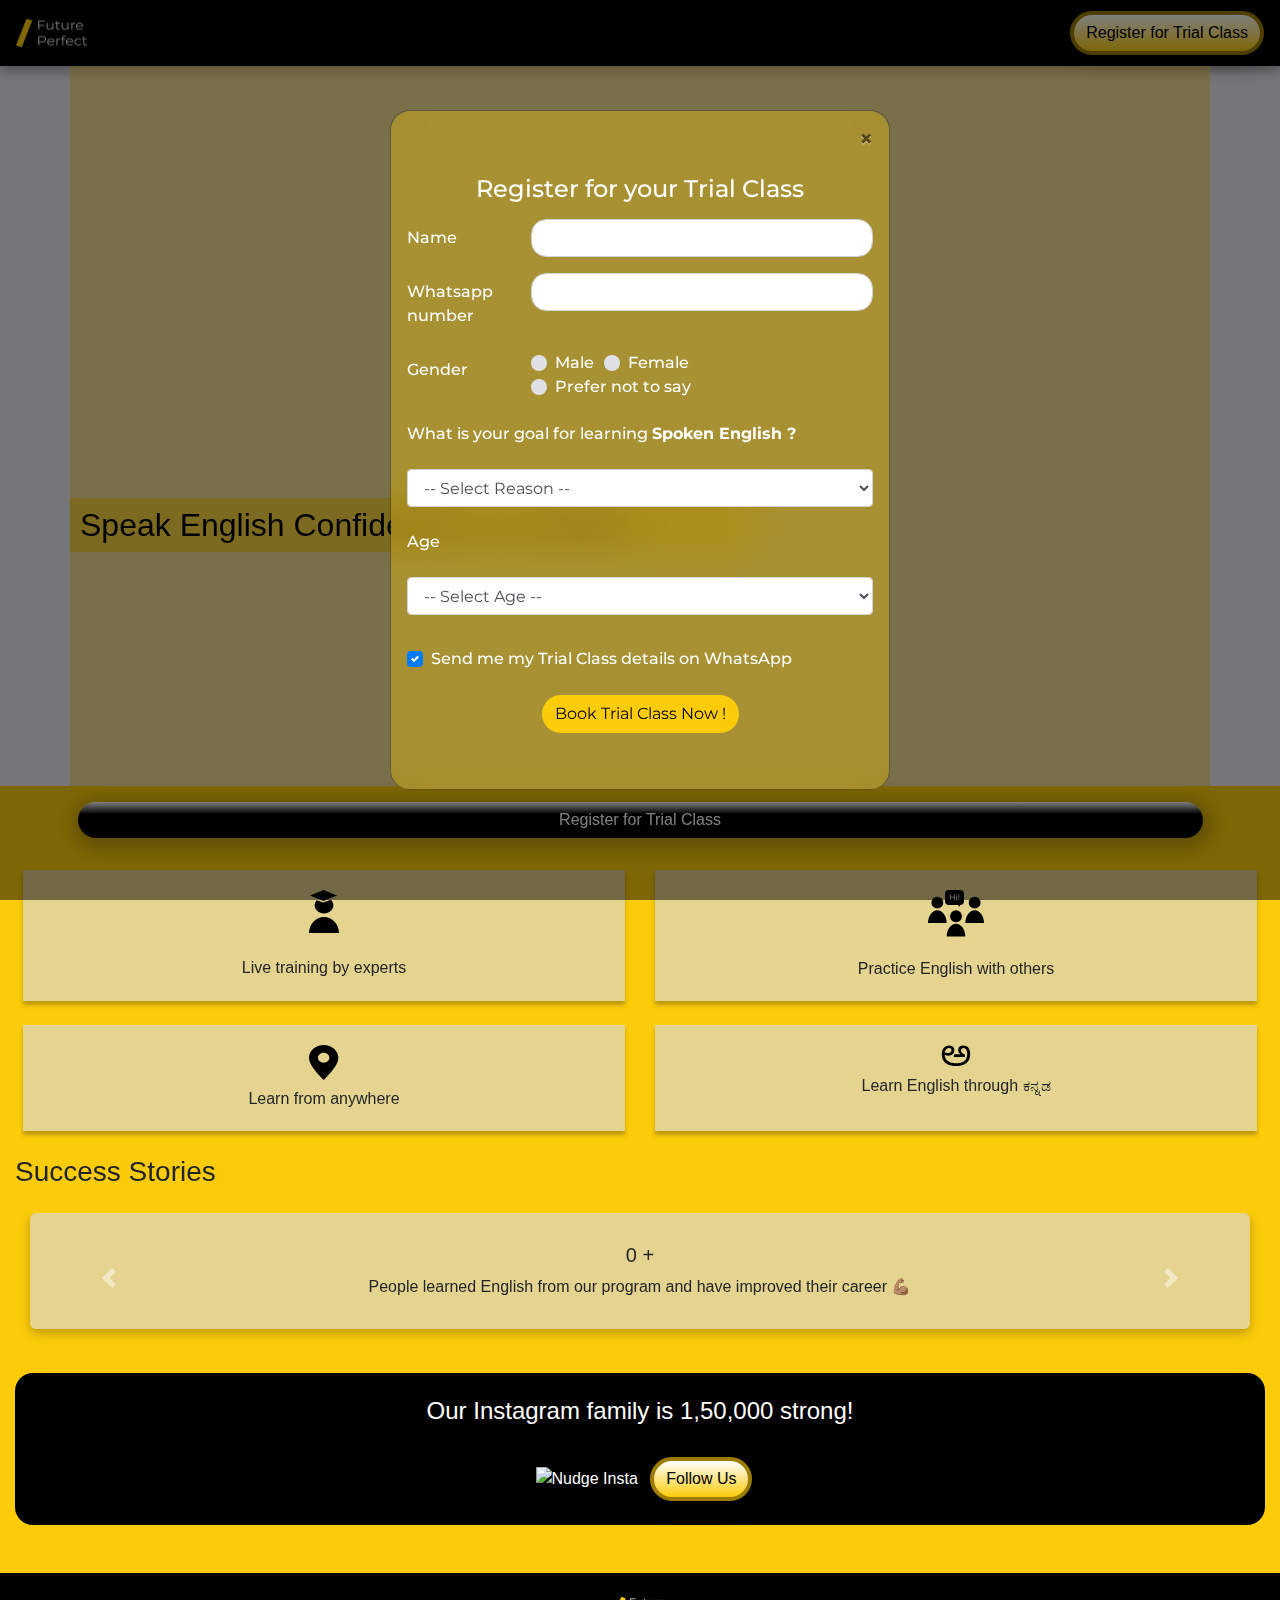
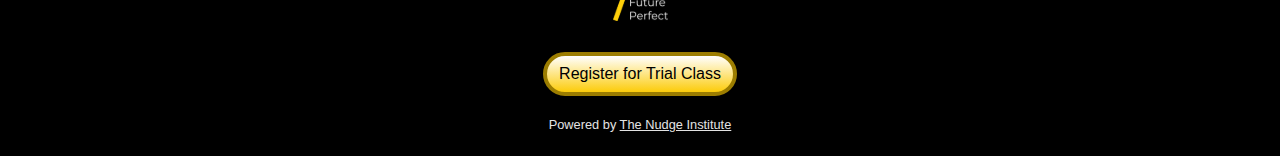
==== kannada-landingpage.html @ 13ffd1df "popuponwebsiteload" ====
<!DOCTYPE html>
<html lang="en">

<head>
    <meta charset="UTF-8">
    <meta http-equiv="X-UA-Compatible" content="IE=edge">
    <meta name="viewport" content="width=device-width, initial-scale=1">
    <meta name="description" content="The Nudge - Future Project">
    <meta name="title" property="og:title" content="The Nudge - Future Project">
    <meta name="image" property="og:image" content="The Nudge - Future Project">
    <meta name="description" property="og:description" content="The Nudge: Upload File">
    <link href='' rel='shortcut icon' type='image/x-icon' />
    <title>The Nudge - Future Project</title>
    <link rel="stylesheet" href="https://cdn.jsdelivr.net/npm/bootstrap@4.1.3/dist/css/bootstrap.min.css">
    <link rel="preconnect" href="https://fonts.googleapis.com">
    <link rel="preconnect" href="https://fonts.gstatic.com" crossorigin>
    <link href="https://fonts.googleapis.com/css2?family=Montserrat&display=swap" rel="stylesheet">
    <script src="https://code.jquery.com/jquery-3.5.1.min.js" crossorigin="anonymous"></script>
    <script src="https://cdn.jsdelivr.net/npm/popper.js@1.12.9/dist/umd/popper.min.js"
        integrity="sha384-ApNbgh9B+Y1QKtv3Rn7W3mgPxhU9K/ScQsAP7hUibX39j7fakFPskvXusvfa0b4Q"
        crossorigin="anonymous"></script>
    <script src="https://cdn.jsdelivr.net/npm/bootstrap@4.0.0/dist/js/bootstrap.min.js"
        integrity="sha384-JZR6Spejh4U02d8jOt6vLEHfe/JQGiRRSQQxSfFWpi1MquVdAyjUar5+76PVCmYl"
        crossorigin="anonymous"></script>
    <script src="https://cdn.jsdelivr.net/npm/gsheetsts@0.3.82/index.min.js"></script>
    <link rel="stylesheet" href="index.css">
    <script>
        function hidebutton(){
            document.getElementById('insta').innerHTML= "<a href='https://www.instagram.com/jobcoach_ka/''> Follow Us </a>";
        }
    </script>
</head>

<body>
    <nav class="navbar navbar-light ">
        <svg width="71" height="50px" viewBox="0 0 60 24" fill="none" xmlns="http://www.w3.org/2000/svg"
            xmlns:xlink="http://www.w3.org/1999/xlink">
            <rect width="60" height="24" fill="url(#pattern0)" />
            <defs>
                <pattern id="pattern0" patternContentUnits="objectBoundingBox" width="1" height="1">
                    <use xlink:href="#image0_198_105" transform="matrix(0.000978394 0 0 0.00224215 -0.000937627 0)" />
                </pattern>
                <image id="image0_198_105" width="1024" height="446"
                    xlink:href="[data-uri]"
                >
            </defs>
        </svg>
        <button id="first-button" type="button" class="btn btn-primary" data-toggle="modal" data-target="#freeClassModal"> Register for Trial Class
        </button>
    </nav>
    <div class="jumbotron jumbotron-fluid p-0 mb-3">
        <div class="container p-0">
            <div id="carouselExampleSlidesOnly" class="carousel slide-fade" data-ride="carousel">
                <div class="carousel-inner">
                    <div class="carousel-item hero-item active carousel-item-1">
                        <div>
                            <p class="h2 my-2">Speak English Confidently in 2 months</p>
                        </div>
                    </div>
                    <div class="carousel-item hero-item carousel-item-5">
                        <div>
                            <p class="h2 my-2">Training done by Experts - Join Us!</p>
                        </div>
                    </div>
                </div>
            </div>
        </div>
    </div>
    <div class="container-fluid pb-5">
        <div class="row">
            <div class="col-12 d-flex justify-content-center">
                <button type="button" class="btn btn-black" data-toggle="modal" data-target="#freeClassModal"> Register for Trial Class
                </button>
            </div>
        </div>
        <!-- Feature Cards -->
        <div class="row mt-2 px-2">
            <div class="col-6 pt-4 text-center ">
                <div class="feature-cards">
                    <svg xmlns="http://www.w3.org/2000/svg" width="30" height="59" viewBox="0 0 30 59" fill="none">
                        <path
                            d="M30 43C30 38.7565 28.4196 34.6869 25.6066 31.6863C22.7936 28.6857 18.9782 27 15 27C11.0218 27 7.20645 28.6857 4.3934 31.6863C1.58035 34.6869 6.00699e-07 38.7565 0 43L15 43H30Z"
                            fill="black" />
                        <path fill-rule="evenodd" clip-rule="evenodd"
                            d="M7.75269 10.1271C6.39714 11.5303 5.58203 13.3333 5.58203 15.3002C5.58203 19.7737 9.79888 23.4002 15.0006 23.4002C20.2024 23.4002 24.4192 19.7737 24.4192 15.3002C24.4192 13.1511 23.4461 11.1975 21.858 9.74756L14.3027 12.6002L7.75269 10.1271Z"
                            fill="black" />
                        <path d="M14.5 0L28 5.5L14.5 11L1 5.5L14.5 0Z" fill="black" />
                    </svg>
                    <p class="mb-0"> Live training by experts</p>
                </div>
            </div>
            <div class="col-6 pt-4 text-center ">
                <div class="feature-cards">
                    <svg width="56" height="60" viewBox="0 0 56 60" fill="none" xmlns="http://www.w3.org/2000/svg">
                        <path
                            d="M37.3337 46.5758C37.3337 43.2003 36.3503 39.9631 34.6 37.5762C32.8496 35.1894 30.4757 33.8485 28.0003 33.8485C25.525 33.8485 23.151 35.1894 21.4007 37.5762C19.6503 39.9631 18.667 43.2003 18.667 46.5758L28.0003 46.5758H37.3337Z"
                            fill="black" />
                        <path
                            d="M55.9997 33C55.9997 29.6245 55.0163 26.3873 53.266 24.0004C51.5157 21.6136 49.1417 20.2727 46.6663 20.2727C44.191 20.2727 41.817 21.6136 40.0667 24.0004C38.3163 26.3873 37.333 29.6245 37.333 33L46.6663 33H55.9997Z"
                            fill="black" />
                        <path
                            d="M18.6667 33C18.6667 29.6245 17.6833 26.3873 15.933 24.0004C14.1827 21.6136 11.8087 20.2727 9.33333 20.2727C6.85798 20.2727 4.48401 21.6136 2.73367 24.0004C0.983331 26.3873 3.73768e-07 29.6245 0 33L9.33333 33H18.6667Z"
                            fill="black" />
                        <circle cx="27.9999" cy="26.2121" r="5.93939" fill="black" />
                        <circle cx="46.6669" cy="12.6364" r="5.93939" fill="black" />
                        <circle cx="9.33295" cy="12.6364" r="5.93939" fill="black" />
                        <rect x="17" width="19" height="15" rx="4" fill="black" />
                        <path
                            d="M32.0246 15.8585C31.7366 16.6425 30.6277 16.6425 30.3397 15.8585C30.1245 15.2727 30.558 14.6515 31.1821 14.6515C31.8062 14.6515 32.2398 15.2727 32.0246 15.8585Z"
                            fill="black" />
                        <path
                            d="M25.9144 4.4H26.7144V10H25.9144V4.4ZM22.6984 10H21.8984V4.4H22.6984V10ZM25.9864 7.504H22.6184V6.808H25.9864V7.504ZM28.2866 10V5.76H29.0546V10H28.2866ZM28.6706 4.944C28.5213 4.944 28.3959 4.896 28.2946 4.8C28.1986 4.704 28.1506 4.58667 28.1506 4.448C28.1506 4.304 28.1986 4.184 28.2946 4.088C28.3959 3.992 28.5213 3.944 28.6706 3.944C28.8199 3.944 28.9426 3.992 29.0386 4.088C29.1399 4.17867 29.1906 4.29333 29.1906 4.432C29.1906 4.576 29.1426 4.69867 29.0466 4.8C28.9506 4.896 28.8253 4.944 28.6706 4.944ZM30.569 8.232L30.425 4.4H31.329L31.177 8.232H30.569ZM30.881 10.048C30.7316 10.048 30.6063 9.99733 30.505 9.896C30.4036 9.79467 30.353 9.67467 30.353 9.536C30.353 9.38667 30.4036 9.264 30.505 9.168C30.6063 9.072 30.7316 9.024 30.881 9.024C31.0303 9.024 31.153 9.072 31.249 9.168C31.345 9.264 31.393 9.38667 31.393 9.536C31.393 9.67467 31.345 9.79467 31.249 9.896C31.153 9.99733 31.0303 10.048 30.881 10.048Z"
                            fill="white" />
                    </svg>
                    <p class="mb-0">Practice English with others</p>
                </div>
            </div>
            <div class="col-6 pt-4 text-center ">
                <div class="feature-cards">
                    <svg width="30" height="35" viewBox="0 0 30 35" fill="none" xmlns="http://www.w3.org/2000/svg">
                        <path fill-rule="evenodd" clip-rule="evenodd"
                            d="M14.6771 35C7.62062 27.9435 -0.000347137 19.8453 -0.000347137 12.7846C-0.000347137 5.72386 6.57096 0 14.6771 0C22.7832 0 29.3545 5.72386 29.3545 12.7846C29.3545 19.8453 21.169 28.5081 14.6771 35ZM14.6773 7.82729C11.5341 7.82729 8.98605 10.0467 8.98605 12.7846C8.98605 15.5224 11.5341 17.7419 14.6773 17.7419C17.8205 17.7419 20.3685 15.5224 20.3685 12.7846C20.3685 10.0467 17.8205 7.82729 14.6773 7.82729Z"
                            fill="black" />
                    </svg>
                    <p class="mb-0 px-2">Learn from anywhere</p>
                </div>
            </div>
            <div class="col-6 pt-4 text-center ">
                <div class="feature-cards">
                    <svg width="30" height="22" viewBox="0 0 30 22" fill="none" xmlns="http://www.w3.org/2000/svg">
                        <path
                            d="M14.6169 18.168C17.2329 18.168 19.3929 17.844 21.0969 17.196C22.8249 16.548 24.1089 15.54 24.9489 14.172C25.8129 12.78 26.2449 11.004 26.2449 8.844C26.2449 7.764 26.1009 6.792 25.8129 5.928C25.5249 5.04 25.0929 4.344 24.5169 3.84C23.9409 3.312 23.2089 3.048 22.3209 3.048C21.7689 3.048 21.2409 3.252 20.7369 3.66C20.2569 4.044 20.0169 4.68 20.0169 5.568C20.0169 6.168 20.1849 6.72 20.5209 7.224C20.8569 7.704 21.3129 8.136 21.8889 8.52C22.4889 8.88 23.1609 9.18 23.9049 9.42V11.976H12.8889V9.24H19.3329C18.9009 8.88 18.5289 8.484 18.2169 8.052C17.9049 7.62 17.6529 7.152 17.4609 6.648C17.2929 6.12 17.2089 5.532 17.2089 4.884C17.2089 4.14 17.3889 3.432 17.7489 2.76C18.1329 2.064 18.6969 1.5 19.4409 1.068C20.2089 0.611999 21.1569 0.383999 22.2849 0.383999C23.7489 0.383999 24.9969 0.743999 26.0289 1.464C27.0609 2.184 27.8409 3.18 28.3689 4.452C28.9209 5.7 29.1969 7.14 29.1969 8.772C29.1969 11.652 28.6209 14.004 27.4689 15.828C26.3169 17.628 24.6489 18.96 22.4649 19.824C20.3049 20.664 17.7129 21.084 14.6889 21.084C11.6169 21.084 9.04894 20.592 6.98494 19.608C4.92094 18.6 3.37294 17.22 2.34094 15.468C1.30894 13.716 0.792938 11.712 0.792938 9.456C0.792938 7.512 1.11694 5.868 1.76494 4.524C2.41294 3.18 3.28894 2.16 4.39294 1.464C5.52094 0.743999 6.78094 0.383999 8.17294 0.383999C9.22894 0.383999 10.1409 0.575999 10.9089 0.959998C11.6769 1.344 12.2649 1.896 12.6729 2.616C13.1049 3.336 13.3209 4.2 13.3209 5.208C13.3209 6.24 13.0809 7.164 12.6009 7.98C12.1449 8.796 11.4489 9.444 10.5129 9.924C9.60094 10.404 8.46094 10.644 7.09294 10.644C6.22894 10.644 5.44894 10.512 4.75294 10.248C4.05694 9.984 3.45694 9.66 2.95294 9.276C2.47294 8.892 2.06494 8.508 1.72894 8.124L2.59294 5.748C2.80894 6.036 3.10894 6.372 3.49294 6.756C3.87694 7.116 4.34494 7.44 4.89694 7.728C5.47294 7.992 6.13294 8.124 6.87694 8.124C8.14894 8.124 9.07294 7.86 9.64894 7.332C10.2249 6.804 10.5129 6.132 10.5129 5.316C10.5129 4.548 10.2969 3.96 9.86494 3.552C9.43294 3.12 8.86894 2.904 8.17294 2.904C6.75694 2.904 5.65294 3.468 4.86094 4.596C4.06894 5.7 3.67294 7.272 3.67294 9.312V9.456C3.67294 10.56 3.87694 11.64 4.28494 12.696C4.69294 13.728 5.32894 14.664 6.19294 15.504C7.05694 16.32 8.18494 16.968 9.57694 17.448C10.9689 17.928 12.6489 18.168 14.6169 18.168Z"
                            fill="black" />
                    </svg>
                    <p class="mb-0">Learn English through ಕನ್ನಡ</p>
                </div>
            </div>
        </div>

        <!-- Success Stories -->
        <div class="row mt-2">
            <div class="col-12">
                <p class="h3 mt-3">Success Stories</p>
            </div>
            <div class="col-12 mt-3" id="success-col">
                <div id="SuccessStoriesSlider" class="carousel slide" data-ride="carousel">
                    <div class="carousel-inner">
                        <div class="carousel-item active" data-interval="10000">
                            <div class="success-cards">
                                <p class="h5 text-center"> <span id="counter">0</span> +</p>
                                <p class="text-center mb-0">People learned English from our program and have improved
                                    their career 💪🏽</p>
                            </div>
                        </div>
                        <div class="carousel-item">
                            <div class="success-cards text-center">
                                <img class="mb-2"
                                    src="https://res.cloudinary.com/dvs9uoak0/image/upload/v1693069858/the-nudge/Speak_confidently_dcnsgo.png"
                                    alt="speak confidently">
                                <p class="text-center mb-0">Our students clear job interviews easily</p>
                            </div>
                        </div>
                        <div class="carousel-item">
                            <div class="success-cards text-center">
                                <img src="https://res.cloudinary.com/dvs9uoak0/image/upload/v1693069858/the-nudge/Jobs_zbeigh.png"
                                    alt="jobs" class="mb-2">
                                <p class="text-center mb-0">Our students improve their confidence in Spoken English within 2 months </p>
                            </div>
                        </div>
                    </div>
                    <a class="carousel-control-prev" href="#SuccessStoriesSlider" role="button" data-slide="prev">
                        <span class="carousel-control-prev-icon" aria-hidden="true"></span>
                        <span class="sr-only">Previous</span>
                    </a>
                    <a class="carousel-control-next" href="#SuccessStoriesSlider" role="button" data-slide="next">
                        <span class="carousel-control-next-icon" aria-hidden="true"></span>
                        <span class="sr-only">Next</span>
                    </a>
                </div>
            </div>
        </div>

        <!-- Instagram -->
        <div class="row">
            <div class="col-12">
                <div class="insta-section text-center py-2 pt-4 px-2">
                    <p class="h4">Our Instagram family is 1,50,000 strong!</p>
                    <img class="px-2 mt-2"
                        src="https://res.cloudinary.com/dvs9uoak0/image/upload/v1693071284/the-nudge/nudge-insta_bdxnoo.png"
                        alt="Nudge Insta" width="100%">
                    <button id="insta" type="button" class="btn btn-primary mt-4 my-3" style="visibility: show;" data-toggle="modal" data-target="#freeClassModal" onclick="hidebutton()">Follow Us</button>
                </div>
            </div>
        </div>

        <div class="modal fade" id="freeClassModal" tabindex="-1" role="dialog" aria-labelledby="freeClassModal"
            aria-hidden="true">
            <div class="modal-dialog modal-dialog-centered" role="document">
                <div class="modal-content">

                    <div class="modal-body pb-0">
                        <button type="button" class="close" data-dismiss="modal" aria-label="Close">
                            <span aria-hidden="true">&times;</span>
                        </button>
                        <form>

                            <div class="step-1">
                                <p class="h4 mt-5 text-center">Register for your Trial Class</p>
                                <div class="form-group row mt-3">
                                    <label for="inputName" class="col-3 col-form-label">Name</label>
                                    <div class="col-9">
                                        <input type="text" class="form-control" id="inputName">
                                        <div id="inputNameFeedback" class="invalid-feedback">
                                            Please type your name
                                        </div>
                                    </div>
                                </div>
                                <div class="form-group row">
                                    <label for="inputPhone" class="col-3 col-form-label">Whatsapp number</label>
                                    <div class="col-9">
                                        <input type="number" class="form-control" id="inputPhone">
                                        <div id="inputPhoneFeedback" class="invalid-feedback">
                                            Please provide a valid Phone Number.
                                        </div>
                                    </div>
                                </div>

                                <div class="form-group row ">
                                    <label for="inputGender" class="col-3 col-form-label">Gender</label>
                                    <div class="col-9">
                                        <div class="custom-control-inline">
                                            <div class="custom-control custom-radio">
                                                <input type="radio" id="inputGenderMale" name="gender" value="male" class="custom-control-input">
                                                <label class="custom-control-label" for="inputGenderMale">Male</label>
                                            </div>
                                            <div class="custom-control custom-radio">
                                                <input type="radio" id="inputGenderFemale" name="gender" value="female" class="custom-control-input">
                                                <label class="custom-control-label" for="inputGenderFemale">Female</label>
                                            </div>
                                        </div>
                                        <div class="custom-control custom-radio">
                                            <input type="radio" id="inputGenderDoesNotPreferToSay" name="gender" value="doesNotPreferToSay" class="custom-control-input">
                                            <label class="custom-control-label" for="inputGenderDoesNotPreferToSay">Prefer not to say</label>
                                        </div>
                                        <div id="inputGenderFeedback" style="display: none;" class="invalid-feedback">
                                            Please select your gender
                                        </div>
                                    </div>
                                    
                                </div>    

                                <div class="form-group row">
                                    <label for="inputReason" class="col-12 col-form-label">What is your goal for learning <b>Spoken  English ?</b></label>
                                </div>

                                <div class="form-group row">
                                    <div class="col-12">
                                      <select id="inputReason" class="form-control">
                                        <option value="" selected>-- Select Reason --</option>
                                        <option value="TeachMyChildren">Teach my children</option>
                                        <option value="CrackMyInterview">Crack my interview</option>
                                        <option value="SpeakInCollege">Speak in College</option>
                                        <option value="FeelMoreConfident">Feel More Confident</option>
                                        <option value="SpeakInOffice">Speak In office</option>
                                      </select>
                                    </div>
                                    <div id="inputReasonFeedback" style="display: none;" class="invalid-feedback px-3">
                                        Please select a valid reason
                                    </div>
                                </div>                                  
                                

                                <div class="form-group row">
                                    <label for="inputReason" class="col-12 col-form-label">Age </label>
                                </div>


                                <div class="form-group row">
                                    <div class="col-12">
                                      <select id="inputAge" class="form-control">
                                        <option value="" selected>-- Select Age --</option>
                                        <option value="under18">&lt;18</option>
                                        <option value="18To25">18-25</option>
                                        <option value="26To35">26-35</option>
                                        <option value="over35">&gt;35</option>
                                      </select>
                                    </div>
                                    <div id="inputAgeFeedback" style="display: none;" class="invalid-feedback px-3">
                                        Please select a valid Age Group
                                    </div>
                                </div>

                                <div class="form-group row">
                                    <div class="col-12 mt-3">
                                        <div class="custom-control custom-checkbox">
                                            <input type="checkbox" class="custom-control-input" id="customWhatsappCheck" checked>
                                            <label class="custom-control-label" for="customWhatsappCheck">Send me my Trial Class details on WhatsApp</label>
                                            <div id="inputWhatsappFeedback" class="invalid-feedback">
                                                Please check this to continue
                                            </div>
                                        </div>
                                    </div>

                                    <div class="col-12 text-center">
                                        <button type="button" class="btn btn-yellow mt-4 my-3 gotoStep2"> Book Trial Class Now ! </button>
                                    </div>
                                </div>

                            </div>
                        </form>

                        <div class="step-2" style="display: none;">
                            <p class="h4 mt-5 text-center">
                                Choose your day for the 
                            <span class="yellow-text">Trial Class</span>
                        </p>

                            <div class="btn-group d-block text-center slotsDiv" data-toggle="buttons">
                                <p class="text-center"></p>
                                <div class="loader text-center m-auto"></div>
                                <p class="text-center mt-2">Loading Available Slots</p>
                            </div>
                            <div class="row">
                                <div class="col-12 text-center">
                                    <p class="text-center mt-2 mb-1" id="selectSlotError" style="display:none;">*Select a slot to proceed</p>
                                    <button class="btn btn-yellow gotoStep3  mt-3">
                                        Submit
                                    </button>
                                </div>
                            </div>

                        </div>
                        <div class="step-3" style="display: none;">
                            <p class="text-center my-3">Thank you! Your class is getting booked. Please check your WhatsApp for more details.</p>
                            <script src="https://unpkg.com/@dotlottie/player-component@latest/dist/dotlottie-player.mjs"
                                type="module"></script>

                            <dotlottie-player
                                src="https://lottie.host/97bae03d-2bd7-4331-8e19-9f11d0799236/85a4MdBhOa.json"
                                background="transparent" speed="1" style="width: 100%; height: auto;" loop
                                autoplay></dotlottie-player>
                        </div>
                        <div class="row mt-2">
                            <div class="col-12 p-0">
                                <img width="100%"
                                    src="https://res.cloudinary.com/dvs9uoak0/image/upload/v1693074643/the-nudge/modal-footer_v1gbi7.png"
                                    alt="">
                            </div>
                        </div>
                    </div>
                </div>
            </div>
        </div>
    </div>

    <div class='sk-ww-google-reviews' data-embed-id='223550'></div><script src='https://widgets.sociablekit.com/google-reviews/widget.js' async defer></script>

    <footer>
        <div class="text-center pt-4 pb-1">
            <svg width="55" height="24" viewBox="0 0 55 24" fill="none" xmlns="http://www.w3.org/2000/svg"
                xmlns:xlink="http://www.w3.org/1999/xlink">
                <rect width="55" height="24" fill="url(#pattern0)" />
                <defs>
                    <pattern id="pattern0" patternContentUnits="objectBoundingBox" width="1" height="1">
                        <use xlink:href="#image0_198_105"
                            transform="matrix(0.000978394 0 0 0.00224215 -0.000937627 0)" />
                    </pattern>
                    <image id="image0_198_105" width="1024" height="446"
                        xlink:href="[data-uri]"
                    >
                </defs>
            </svg>
            <div>
                <button id="last-button" type="button" class="btn btn-primary mt-4 my-3" data-toggle="modal" data-target="#freeClassModal">  Register for Trial Class </button>
            </div>
            <p><small>Powered by <a href="https://www.thenudge.org/">The Nudge Institute</a></small></p>
        </div>
    </footer>
    <script type="module" src="kannada.js"></script>
</body>

</html>
---- index.css ----
body {
    background-color: #FCCC0A !important;
}

nav {
    background-color: #000;
    box-shadow: 0px 4px 10px 1px rgba(0, 0, 0, 0.31);
}

.btn-primary {
    border-radius: 62px !important;
    color: black !important;
    border: 4px solid #9C7D00 !important;
    background: linear-gradient(180deg, #FFF 0%, #FCCC0A 100%);
    box-shadow: 2px 4px 17px 6px rgba(0, 0, 0, 0.25);
    font-weight: 400;
}

.hero-item {
    width: auto;
    height: 80vh;
    overflow: hidden;
    /* background-image: url(https://res.cloudinary.com/dvs9uoak0/image/upload/v1693050790/the-nudge/use_this_on_the_full_screen_for_1_second_tcgpvy.jpg); */
    background-size: cover;
    background-position: center;

}

.carousel-item-1 {
    background-image: url(https://res.cloudinary.com/dvs9uoak0/image/upload/v1694843534/hero-img_u2yelh.png);
}

.carousel-item-2 {
    background-image: url(https://res.cloudinary.com/dvs9uoak0/image/upload/v1694843534/hero-img_u2yelh.png);
}

.carousel-item-3 {
    background-image: url(https://res.cloudinary.com/dvs9uoak0/image/upload/v1694843534/hero-img_u2yelh.png);
}

.carousel-item-4 {
    background-image: url(https://res.cloudinary.com/dvs9uoak0/image/upload/v1694843534/hero-img_u2yelh.png);
}

.carousel-item-5 {
    background-image: url(https://res.cloudinary.com/dvs9uoak0/image/upload/v1694843534/hero-img_u2yelh.png);
}

.hero-item:before {
    content: "";
    display: block;
    position: absolute;
    top: 0;
    bottom: 0;
    left: 0;
    right: 0;
    background: rgba(252, 204, 10, 0.39);
}

.hero-item div {
    color: black;
    z-index: 1000;
    position: absolute;
    top: 60%;
    padding-left: 10px;
    width: 60%;
    background: rgba(252, 204, 10, 0.61);
    /* height: 100px; */
    font-size: 25px;
}

.btn-black {
    border-radius: 40px !important;
    border: 3px solid #000;
    background: linear-gradient(180deg, #FFF 0%, #000 33.68%);
    box-shadow: 2px 4px 17px 6px rgba(0, 0, 0, 0.25);
    color: #FFF !important;
    border: 0px !important;
    width: 90%;
}

.feature-cards {
    width: 100%;
    background: #E5D48F;
    box-shadow: 0px 4px 4px 0px rgba(0, 0, 0, 0.25);
    height: 100%;
    padding-top: 20px;
    padding-bottom: 20px;
}

.s-stories {
    height: 30px;
}

.success-cards {
    border-radius: 6px;
    background-color: #E5D48F;
    box-shadow: 0px 4px 11px 0px rgba(0, 0, 0, 0.25);
    padding: 30px;
    margin-right: 15px;
    margin-left: 15px;
    margin-bottom: 15px;
}

.review-cards {
    border-radius: 41px;
    background-color: #E6D48F;
    box-shadow: 0px 14px 4px -5px rgba(0, 0, 0, 0.25);
    text-align: center;
    margin-top: 35px;

}

.review-cards img {
    width: 70px;
    height: 70px;
    border-radius: 70px;
    margin-top: -25px;
    margin-bottom: 20px;
}

.insta-section {
    border-radius: 18px;
    background-color: #000;
    color: white;
}

footer {
    background-color: black;
    color: #e3e3e3;
}

footer a {
    color: #e3e3e3;
    text-decoration: underline;
}

.modal-body {
    background-color: rgba(252, 204, 10, 0.21);
    backdrop-filter: blur(20px);
    border-radius: 20px;

}

.modal-content {
    background-color: rgba(252, 204, 10, 0.21) !important;
    border-radius: 20px;
    color: #FFF;
    /* text-align: center; */
    font-family: Montserrat;
    font-weight: 500;
}

.modal-content input {
    background-color: white !important;
    border-radius: 15px !important;
}

.yellow-text {
    color: #FCCC0A;
}

.btn-weekdays {
    border-radius: 15px !important;
    background-color: #D9D9D9;
    color: black;
    padding-right: 15px !important;
    padding-left: 15px !important;
}

.btn-yellow {
    border-radius: 25px !important;
    background-color: #FCCC0A !important;
}

#review-col{
    height: 20rem;
}

#success-col{
    height: 10rem;
}

.modal-content{
    border-radius: 20px !important;
}

.invalid-feedback{
    color: #000000 !important;
}

.loader {
    border: 4px solid #fccc0a;
    border-radius: 50%;
    border-top: 4px solid black;
    width: 30px;
    height: 30px;
    -webkit-animation: spin 2s linear infinite; /* Safari */
    animation: spin 2s linear infinite;
  }
  
.custom-radio{
    margin-right: 10px;
  }

  /* Safari */
  @-webkit-keyframes spin {
    0% { -webkit-transform: rotate(0deg); }
    100% { -webkit-transform: rotate(360deg); }
  }
  
  @keyframes spin {
    0% { transform: rotate(0deg); }
    100% { transform: rotate(360deg); }
  }
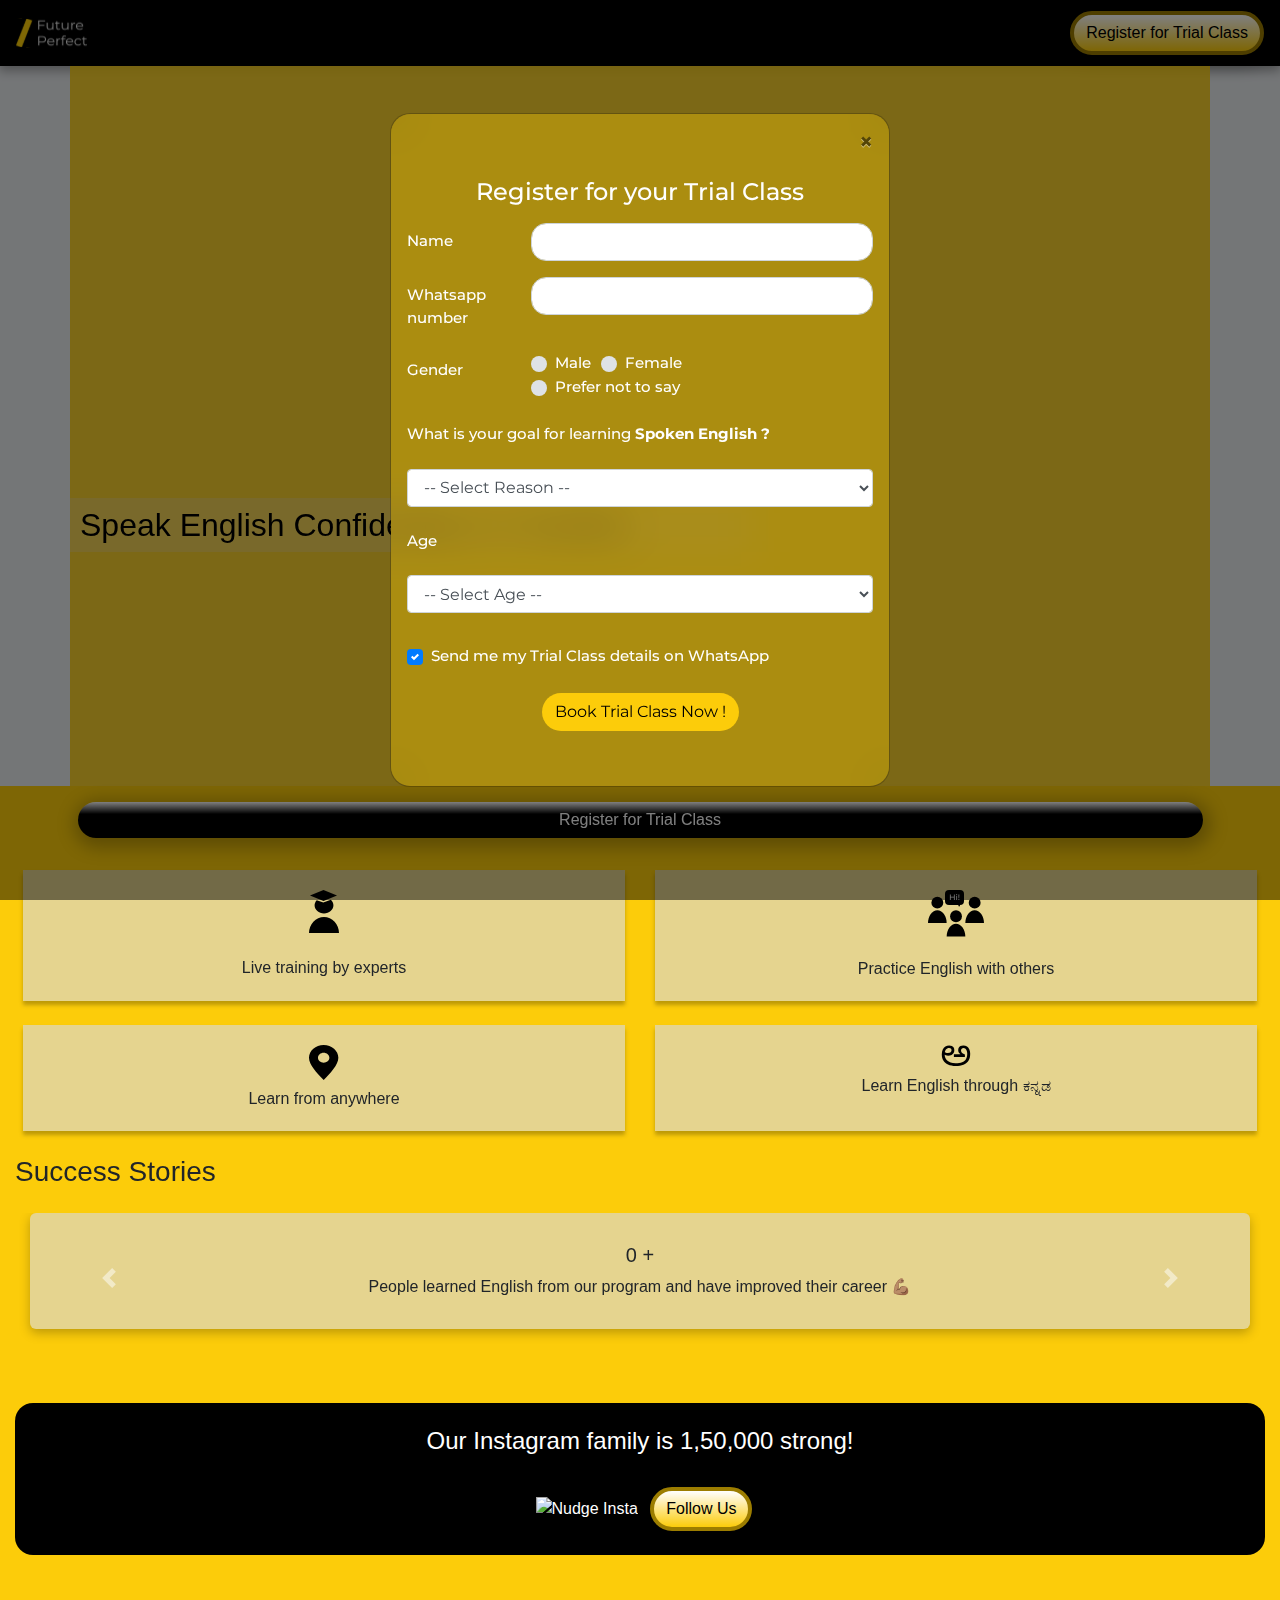
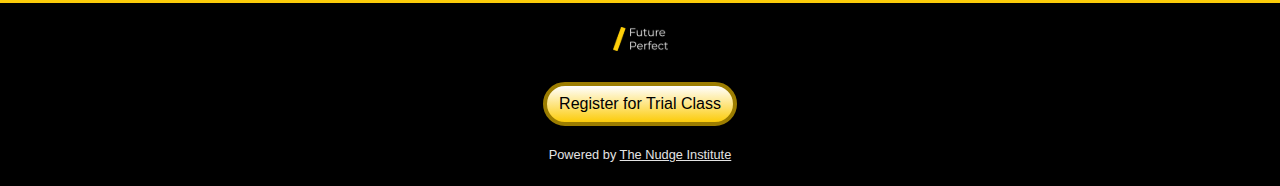
==== commit 55b80e5f: "Merge branch 'main' of https://github.com/TNI-FuturePerfect/FP-LandingPage" ====
--- a/kannada-landingpage.html
+++ b/kannada-landingpage.html
@@ -24,11 +24,17 @@
         crossorigin="anonymous"></script>
     <script src="https://cdn.jsdelivr.net/npm/gsheetsts@0.3.82/index.min.js"></script>
     <link rel="stylesheet" href="index.css">
+
+    <!-- Google tag (gtag.js) -->
+    <script async src="https://www.googletagmanager.com/gtag/js?id=G-2B99NREHYP"></script>
     <script>
-        function hidebutton(){
-            document.getElementById('insta').innerHTML= "<a href='https://www.instagram.com/jobcoach_ka/''> Follow Us </a>";
-        }
+        window.dataLayer = window.dataLayer || [];
+        function gtag() { dataLayer.push(arguments); }
+        gtag('js', new Date());
+
+        gtag('config', 'G-2B99NREHYP');
     </script>
+
 </head>
 
 <body>
@@ -188,7 +194,7 @@
                     <img class="px-2 mt-2"
                         src="https://res.cloudinary.com/dvs9uoak0/image/upload/v1693071284/the-nudge/nudge-insta_bdxnoo.png"
                         alt="Nudge Insta" width="100%">
-                    <button id="insta" type="button" class="btn btn-primary mt-4 my-3" style="visibility: show;" data-toggle="modal" data-target="#freeClassModal" onclick="hidebutton()">Follow Us</button>
+                    <button id="insta" type="button" class="btn btn-primary mt-4 my-3" style="visibility: show;" data-toggle="modal" data-target="#freeClassModal">Follow Us</button>
                 </div>
             </div>
         </div>
--- a/index.css
+++ b/index.css
@@ -5,6 +5,16 @@
 nav {
     background-color: #000;
     box-shadow: 0px 4px 10px 1px rgba(0, 0, 0, 0.31);
+}
+
+a{
+    text-decoration: none;
+    color: black;
+}
+
+a:hover{
+    color: #000;
+    text-decoration: none;
 }
 
 .btn-primary {
@@ -54,7 +64,7 @@
     bottom: 0;
     left: 0;
     right: 0;
-    background: rgba(252, 204, 10, 0.39);
+    background: rgba(252, 204, 10, 0.851);
 }
 
 .hero-item div {
@@ -64,7 +74,7 @@
     top: 60%;
     padding-left: 10px;
     width: 60%;
-    background: rgba(252, 204, 10, 0.61);
+    background: rgba(238, 213, 112, 0.61);
     /* height: 100px; */
     font-size: 25px;
 }
@@ -94,7 +104,7 @@
 
 .success-cards {
     border-radius: 6px;
-    background-color: #E5D48F;
+    background-color: #e5d48f;
     box-shadow: 0px 4px 11px 0px rgba(0, 0, 0, 0.25);
     padding: 30px;
     margin-right: 15px;
@@ -120,6 +130,7 @@
 }
 
 .insta-section {
+    margin-top: 30px;
     border-radius: 18px;
     background-color: #000;
     color: white;
@@ -139,6 +150,7 @@
     background-color: rgba(252, 204, 10, 0.21);
     backdrop-filter: blur(20px);
     border-radius: 20px;
+    font-size: 15px;
 
 }
 
@@ -212,4 +224,8 @@
   @keyframes spin {
     0% { transform: rotate(0deg); }
     100% { transform: rotate(360deg); }
-  }+  }
+
+#whatsappno{
+    margin-top: -10px;
+}